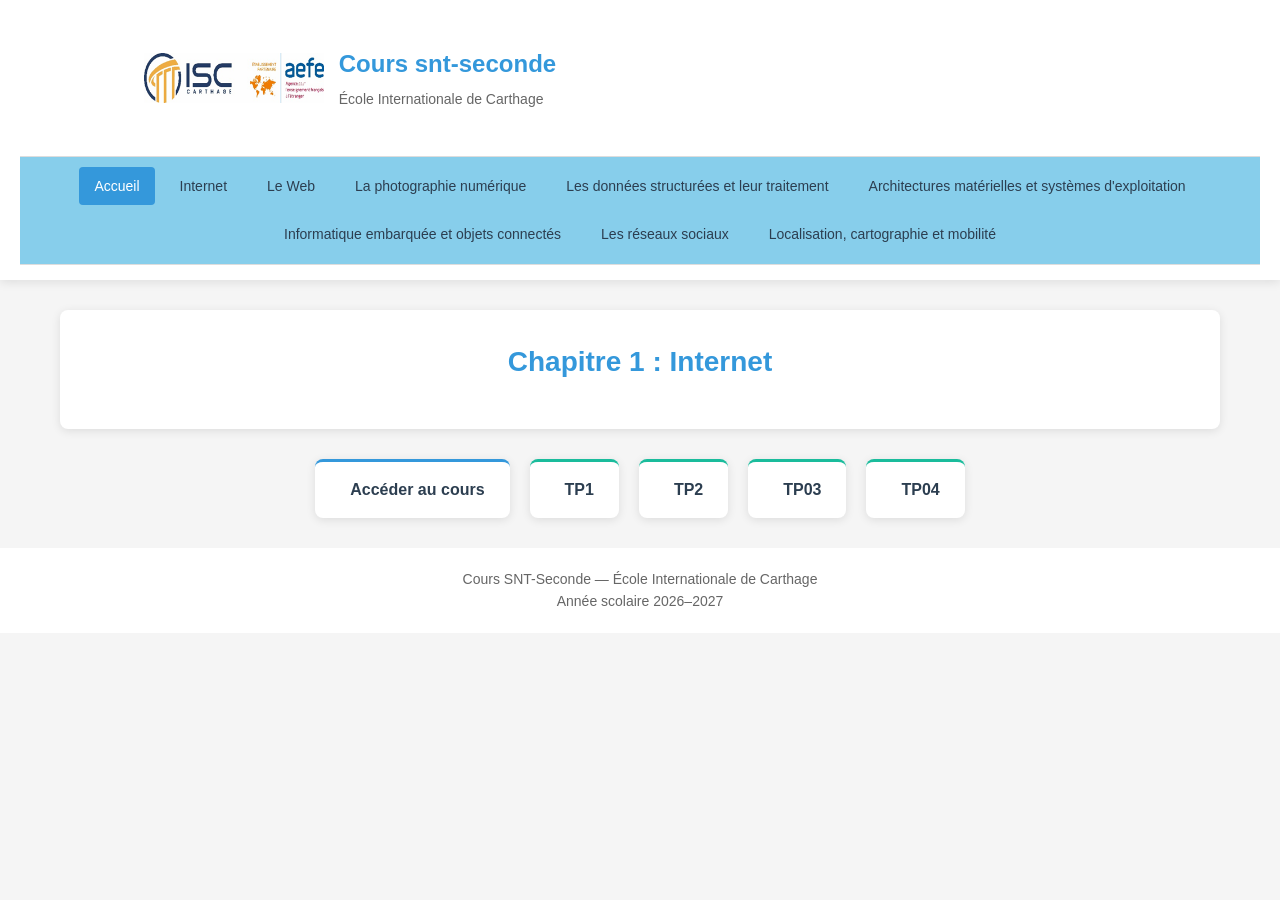
==== cours2.html @ eb3168c4 "Create cours2.html" ====
<!DOCTYPE html>
<html lang="fr">

<head>
    <meta charset="UTF-8">
    <meta name="viewport" content="width=device-width, initial-scale=1.0">

    <title>Cours SNT Seconde | ISC</title>

    <link rel="stylesheet" href="style.css">
      
      <style>
          
        /* ===== Réinitialisation ===== */
        * {
            margin: 0;
            padding: 0;
            box-sizing: border-box;
        }

        /* ===== Variables CSS ===== */
        :root {
            --primary-color: #3498db;   /* Bleu pour les titres */
            --secondary-color: #2980b9; /* Bleu foncé */
            --tertiary-color: #1abc9c;   /* Vert pour les boutons */
            --text-color: #2c3e50;       /* Couleur du texte */
            --light-gray: #f5f5f5;      /* Fond clair */
            --white: #fff;              /* Blanc */
            --code-bg: #f8f9fa;         /* Fond des blocs de code */
            --border-color: #ddd;       /* Bordure légère */
            --shadow: 0 2px 10px rgba(0, 0, 0, 0.1);
            --max-width: 1200px;        /* Largeur max du contenu */
        }

        /* ===== Police et couleurs globales ===== */
        body {
            font-family: 'Segoe UI', Tahoma, Geneva, Verdana, sans-serif;
            line-height: 1.6;
            color: var(--text-color);
            background-color: var(--light-gray);
            padding: 0;
            margin: 0;
        }

        /* ===== Barre de navigation ===== */
        header {
            background-color: var(--white);
            box-shadow: var(--shadow);
            padding: 15px 20px;
            position: sticky;
            top: 0;
            z-index: 100;
        }

        .logo-titre {
            display: flex;
            align-items: center;
            gap: 15px;
            margin-bottom: 15px;
        }

        .logo-titre img {
            height: 50px;
            width: auto;
        }

        .logo-titre h1 {
            color: var(--primary-color);
            font-size: 24px;
            margin-bottom: 5px;
        }

        .logo-titre p {
            color: #666;
            font-size: 14px;
        }

        nav {
            display: flex;
            flex-wrap: wrap;
            gap: 10px;
            padding: 10px 0;
            border-top: 1px solid var(--border-color);
            border-bottom: 1px solid var(--border-color);
        }

        nav a {
            color: var(--text-color);
            text-decoration: none;
            padding: 8px 15px;
            border-radius: 4px;
            transition: all 0.3s;
            font-size: 14px;
        }

        nav a:hover, nav a.active {
            background-color: var(--primary-color);
            color: var(--white);
        }

        /* ===== Conteneur principal ===== */
        .container {
            max-width: var(--max-width);
            margin: 30px auto;
            padding: 0 20px;
        }

        /* ===== Présentation du chapitre ===== */
        .chapter-header {
            background-color: var(--white);
            padding: 30px;
            border-radius: 8px;
            box-shadow: var(--shadow);
            margin-bottom: 30px;
            text-align: center;
        }

        .chapter-header h1 {
            color: var(--primary-color);
            font-size: 28px;
            margin-bottom: 15px;
        }

        .chapter-header p {
            font-size: 16px;
            margin-bottom: 10px;
        }

        .chapter-description {
            max-width: 800px;
            margin: 0 auto 20px;
            text-align: left;
        }

        .chapter-objectives {
            max-width: 800px;
            margin: 20px auto 0;
            text-align: left;
        }

        .chapter-objectives h2 {
            color: var(--secondary-color);
            font-size: 20px;
            margin-bottom: 15px;
        }

        .chapter-objectives ul {
            list-style: none;
            padding-left: 0;
        }

        .chapter-objectives li {
            padding: 8px 0;
            padding-left: 30px;
            position: relative;
        }

        .chapter-objectives li:before {
            content: "✓";
            color: var(--tertiary-color);
            position: absolute;
            left: 0;
        }

        /* ===== Liens vers cours et exercices ===== */
        .chapter-links {
            display: flex;
            justify-content: center;
            gap: 20px;
            margin-top: 30px;
        }

        .chapter-link {
            display: flex;
            align-items: center;
            gap: 10px;
            background-color: var(--white);
            padding: 15px 25px;
            border-radius: 8px;
            box-shadow: var(--shadow);
            text-decoration: none;
            color: var(--text-color);
            font-weight: bold;
            font-size: 16px;
            transition: all 0.3s;
        }

        .chapter-link:hover {
            transform: translateY(-5px);
            box-shadow: 0 5px 15px rgba(0, 0, 0, 0.1);
        }

        .chapter-link i {
            font-size: 20px;
            color: var(--primary-color);
        }

        .link-cours {
            border-top: 3px solid var(--primary-color);
        }

        .link-exercices {
            border-top: 3px solid var(--tertiary-color);
        }

        /* ===== Pied de page ===== */
        footer {
            text-align: center;
            padding: 20px;
            background-color: var(--white);
            color: #666;
            margin-top: 30px;
        }

        /* ===== Responsive ===== */
        @media (max-width: 768px) {
            .chapter-links {
                flex-direction: column;
                align-items: center;
            }
            .chapter-header {
                padding: 20px;
            }
        }
    </style>


<body>

    <!-- =========================
         BARRE DE NAVIGATION
    ========================== -->

    <header>

        <div class="logo-titre">

            <!-- Logo de l'école -->
            <img src="logo.png" alt="Logo de l'École Internationale de Carthage">

            <div>
                <h1>Cours snt-seconde</h1>

                

                <p>École Internationale de Carthage</p>
            </div>

        </div>


        <nav>


            <a href="index.html" class="active">Accueil</a>

            <a href="coursI.html">Internet</a>

            <a href="calendrier.html">Le Web</a>

            <a href="activites.html">La photographie numérique</a>

            <a href="sorties.html">Les données structurées et leur traitement</a>

            <a href="productions.html">Architectures matérielles et systèmes d'exploitation</a>

            <a href="actualites.html">Informatique embarquée et objets connectés</a>

            <a href="ressources.html">Les réseaux sociaux</a>
            <a href="ressources.html">Localisation, cartographie et mobilité</a>

        </nav>

    </header>


    <!-- =========================
         PAGE D'ACCUEIL
    ========================== -->

    <div class="container">
        <!-- ===== Présentation du chapitre ===== -->
        <div class="chapter-header">
            <h1>Chapitre 1 : Internet</h1>
            
            </div>
            <div class="chapter-links">
                <a href="reseau.html" class="chapter-link link-cours">
                    <i class="fas fa-book"></i>
                    <span>Accéder au cours</span>
                </a>
                
                <a href="TP01.pdf" class="chapter-link link-exercices">
                    <i class="fas fa-tasks"></i>
                    <span>TP1  </span>
                </a>
                <a href="TP02.pdf" class="chapter-link link-exercices">
                    <i class="fas fa-book"></i>
                    <span>TP2  </span>
                </a>
               </a>
                <a href="TP03.pdf" class="chapter-link link-exercices">
                    <i class="fas fa-tasks"></i>
                    <span>TP03  </span>
                </a>
                <a href="TP04.pdf" class="chapter-link link-exercices">
                    <i class="fas fa-book"></i>
                    <span>TP04  </span>
                </a>
            </div>
        </div>
    </div>

   


    <!-- =========================
         PIED DE PAGE
    ========================== -->

    <footer>

        <p>
            Cours SNT-Seconde  — École Internationale de Carthage
        </p>

        <p>
            Année scolaire 2026–2027
        </p>

    </footer>


</body>

</html>
---- style.css ----
/* =====================================================
   AFFICHAGE MOBILE
   ===================================================== */

/* Empêcher le zoom non désiré sur iPhone (évite zoom au focus) */
html { -webkit-text-size-adjust: 100%; }

@media (max-width: 800px) {

    body.stackedit {
        flex-direction: column;
        padding: 10px;
    }

    .stackedit__left {
        width: 100%;
        position: static;
    }

    .stackedit__toc {
        max-height: 200px;    /* sommaire pliable, pas trop haut */
    }

    .stackidit__html,
    .stackedit__html {
        padding: 18px;
    }

    /* Titres moins énormes */
    h1 { font-size: 24px; padding: 10px 14px; }
    h2 { font-size: 20px; }
    h3 { font-size: 17px; }

    /* Texte plus lisible */
    p, li { font-size: 15px; text-align: left; }

    /* Code lisible sans casser la page */
    pre {
        font-size: 13px;
        padding: 12px;
        border-radius: 4px;
    }

    /* Mots longs qui se coupent proprement */
    p, li, a { overflow-wrap: break-word; }

    /* La lettrine fait joli sur PC, gêne sur mobile : on l'enlève */
    h1 + p::first-letter,
    h2 + p::first-letter {
        float: none;
        font-size: 1em;
        color: inherit;
        margin: 0;
    }

    /* Images toujours à la largeur de l'écran */
    img { width: 100%; }
}
/* =================================
   STYLE GÉNÉRAL
================================= */

* {
    margin: 0;
    padding: 0;
    box-sizing: border-box;
}

body {
    font-family: Arial, Helvetica, sans-serif;
    background-color: #f4f8fa;
    color: #17324d;
    line-height: 1.6;
}


/* =================================
   BARRE DE NAVIGATION
================================= */

header {
    background-color: #ffffff;
    box-shadow: 0 2px 10px rgba(0, 0, 0, 0.10);
    position: sticky;
    top: 0;
    z-index: 1000;
}


/* Logo + titre */

.logo-titre {
    display: flex;
    align-items: center;
    padding: 30px 10%;
    gap: 30px;
}

.logo-titre img {
    width: 50px;
    height: 50px;
    object-fit: contain;
}

.logo-titre h1 {
    color: #006994;
    font-size: 26px;
}

.logo-titre p {
    color: #607d8b;
    font-size: 14px;
}


/* Menu */

nav {
    display: flex;
    justify-content: center;
    flex-wrap: wrap;
    background-color: #87CEEB;
}

nav a {
    color: white;
    text-decoration: none;
    padding: 14px 16px;
    font-size: 15px;
    transition: 0.3s;
}

nav a:hover {
    background-color: #004d70;
}

nav a.active {
    background-color: #003f5c;
}


/* =================================
   GRANDE IMAGE D'ACCUEIL
================================= */

.hero {
    position: relative;
    height: 520px;
    overflow: hidden;
}

.photo-accueil {
    width: 100%;
    height: 100%;
    object-fit: cover;
    display: block;
}


/* Texte placé sur la photo */

.hero-texte {
    position: absolute;
    top: 50%;
    left: 50%;
    transform: translate(-50%, -50%);

    text-align: center;

    background-color: rgba(0, 50, 75, 0.75);

    color: white;

    padding: 35px 50px;

    border-radius: 12px;

    width: 70%;
    max-width: 800px;
}

.hero-texte h2 {
    font-size: 42px;
    margin-bottom: 15px;
}

.hero-texte p {
    font-size: 21px;
    margin-bottom: 25px;
}


/* Bouton */

.bouton {
    display: inline-block;

    background-color: #00a6c7;

    color: white;

    text-decoration: none;

    padding: 12px 25px;

    border-radius: 25px;

    font-weight: bold;

    transition: 0.3s;
}

.bouton:hover {
    background-color: #007f9b;
}


/* =================================
   PRÉSENTATION
================================= */

.presentation {
    max-width: 1000px;
    margin: 60px auto;
    padding: 0 25px;
    text-align: center;
}

.presentation h2 {
    color: #006994;
    font-size: 32px;
    margin-bottom: 25px;
}

.presentation p {
    margin-bottom: 15px;
    font-size: 17px;
}


/* =================================
   AXES DU PROJET
================================= */

.axes {
    max-width: 1100px;
    margin: 60px auto;
    padding: 0 25px;
}

.axes h2 {
    text-align: center;
    color: #006994;
    font-size: 32px;
    margin-bottom: 35px;
}


/* Conteneur des cartes */

.cartes {
    display: grid;

    grid-template-columns: repeat(4, 1fr);

    gap: 25px;
}


/* Une carte */

.carte {
    background-color: white;

    padding: 30px 20px;

    text-align: center;

    border-radius: 12px;

    box-shadow: 0 4px 12px rgba(0, 0, 0, 0.08);

    transition: 0.3s;
}

.carte:hover {
    transform: translateY(-5px);
}

.carte .icone {
    font-size: 40px;
    margin-bottom: 10px;
}

.carte h3 {
    color: #006994;
    margin-bottom: 10px;
}


/* =================================
   PIED DE PAGE
================================= */

footer {
    margin-top: 70px;

    background-color: #003f5c;

    color: white;

    text-align: center;

    padding: 25px;

    font-size: 14px;
}


/* =================================
   VERSION TABLETTE / MOBILE
================================= */

@media screen and (max-width: 900px) {

    .cartes {
        grid-template-columns: repeat(2, 1fr);
    }

}


@media screen and (max-width: 600px) {

    .logo-titre h1 {
        font-size: 20px;
    }

    .logo-titre img {
        width: 55px;
        height: 55px;
    }

    nav a {
        padding: 10px;
        font-size: 13px;
    }

    .hero {
        height: 400px;
    }

    .hero-texte {
        width: 90%;
        padding: 25px 15px;
    }

    .hero-texte h2 {
        font-size: 28px;
    }

    .hero-texte p {
        font-size: 17px;
    }

    .cartes {
        grid-template-columns: 1fr;
    }

}
/* =================================
   CENTRAGE DU CONTENU
================================= */

.contenu-section {
    max-width: 1000px;
    margin: 70px auto;
    padding: 35px 45px;

    background-color: white;

    border-radius: 18px;

    box-shadow: 0 8px 25px rgba(0, 0, 0, 0.08);

    text-align: center;
}


/* Les paragraphes */

.contenu-section p {
    max-width: 850px;
    margin: 0 auto 18px;
}


/* =================================
   EFFET AU SURVOL DES CARTES
================================= */

.carte {
    transition:
        transform 0.3s ease,
        box-shadow 0.3s ease;

    cursor: pointer;
}

.carte:hover {
    transform: translateY(-10px) scale(1.02);

    box-shadow:
        0 15px 30px rgba(0, 80, 120, 0.18);
}


/* =================================
   EFFET SUR LES ÉTAPES
================================= */

.etape {
    transition:
        transform 0.3s ease,
        box-shadow 0.3s ease;
}

.etape:hover {
    transform: translateX(8px);

    box-shadow:
        0 10px 25px rgba(0, 80, 120, 0.15);
}


/* =================================
   TITRES
================================= */

.contenu-section h2 {
    position: relative;

    display: inline-block;

    margin-bottom: 35px;
}


/* Petite ligne sous les titres */

.contenu-section h2::after {
    content: "";

    display: block;

    width: 60px;
    height: 4px;

    background-color: #00a6c7;

    margin: 10px auto 0;

    border-radius: 5px;
}
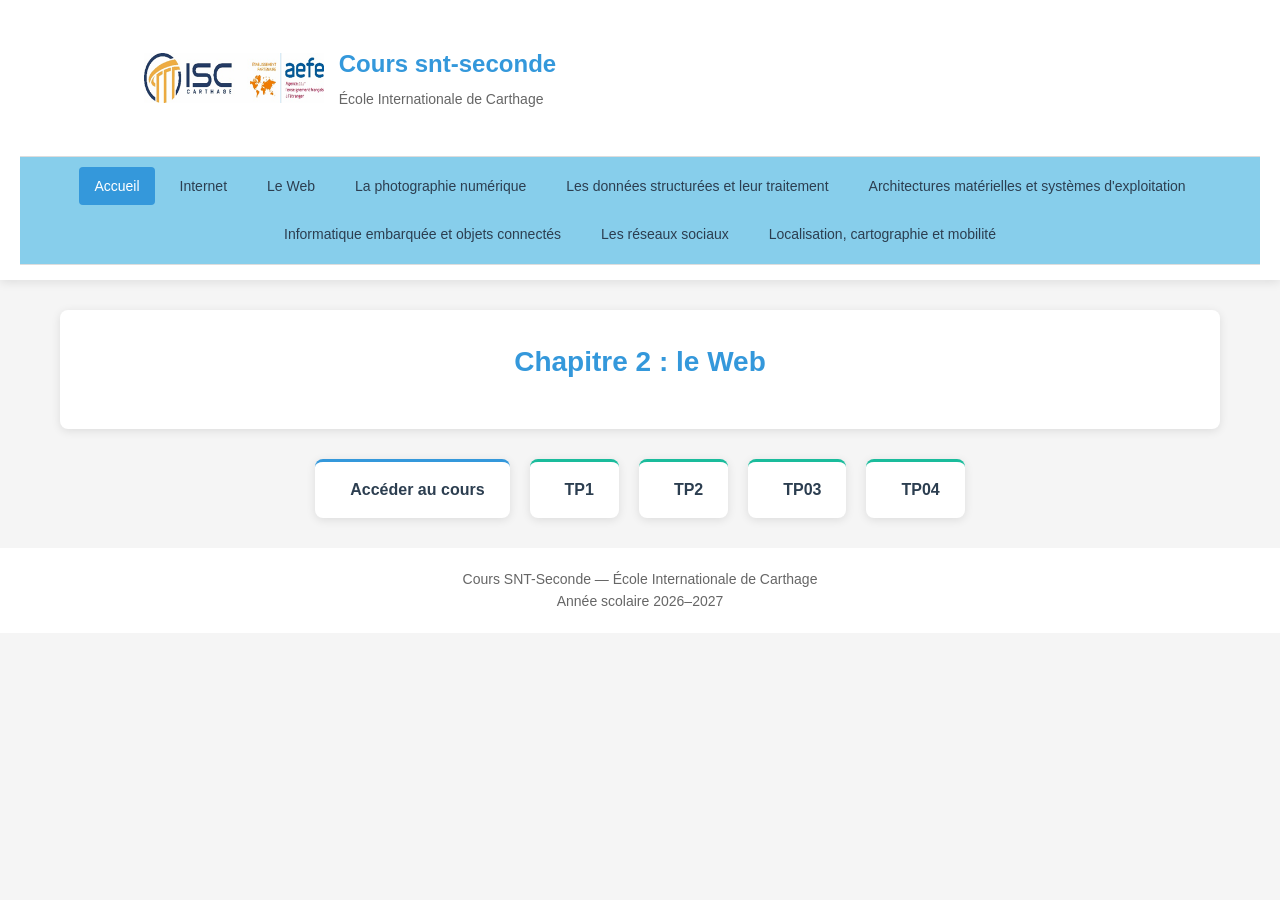
==== commit 0d83f154: "Update cours2.html" ====
--- a/cours2.html
+++ b/cours2.html
@@ -252,22 +252,22 @@
         <nav>
 
 
-            <a href="index.html" class="active">Accueil</a>
+           <a href="index.html" class="active">Accueil</a>
 
             <a href="coursI.html">Internet</a>
 
-            <a href="calendrier.html">Le Web</a>
-
-            <a href="activites.html">La photographie numérique</a>
-
-            <a href="sorties.html">Les données structurées et leur traitement</a>
-
-            <a href="productions.html">Architectures matérielles et systèmes d'exploitation</a>
-
-            <a href="actualites.html">Informatique embarquée et objets connectés</a>
-
-            <a href="ressources.html">Les réseaux sociaux</a>
-            <a href="ressources.html">Localisation, cartographie et mobilité</a>
+            <a href="cours2.html">Le Web</a>
+
+            <a href="cours3.html">La photographie numérique</a>
+
+            <a href="cours4.html">Les données structurées et leur traitement</a>
+
+            <a href="cours5.html">Architectures matérielles et systèmes d'exploitation</a>
+
+            <a href="cours6.html">Informatique embarquée et objets connectés</a>
+
+            <a href="cours7.html">Les réseaux sociaux</a>
+            <a href="cours8.html">Localisation, cartographie et mobilité</a>
 
         </nav>
 
@@ -281,7 +281,7 @@
     <div class="container">
         <!-- ===== Présentation du chapitre ===== -->
         <div class="chapter-header">
-            <h1>Chapitre 1 : Internet</h1>
+            <h1>Chapitre 2 : le Web</h1>
             
             </div>
             <div class="chapter-links">
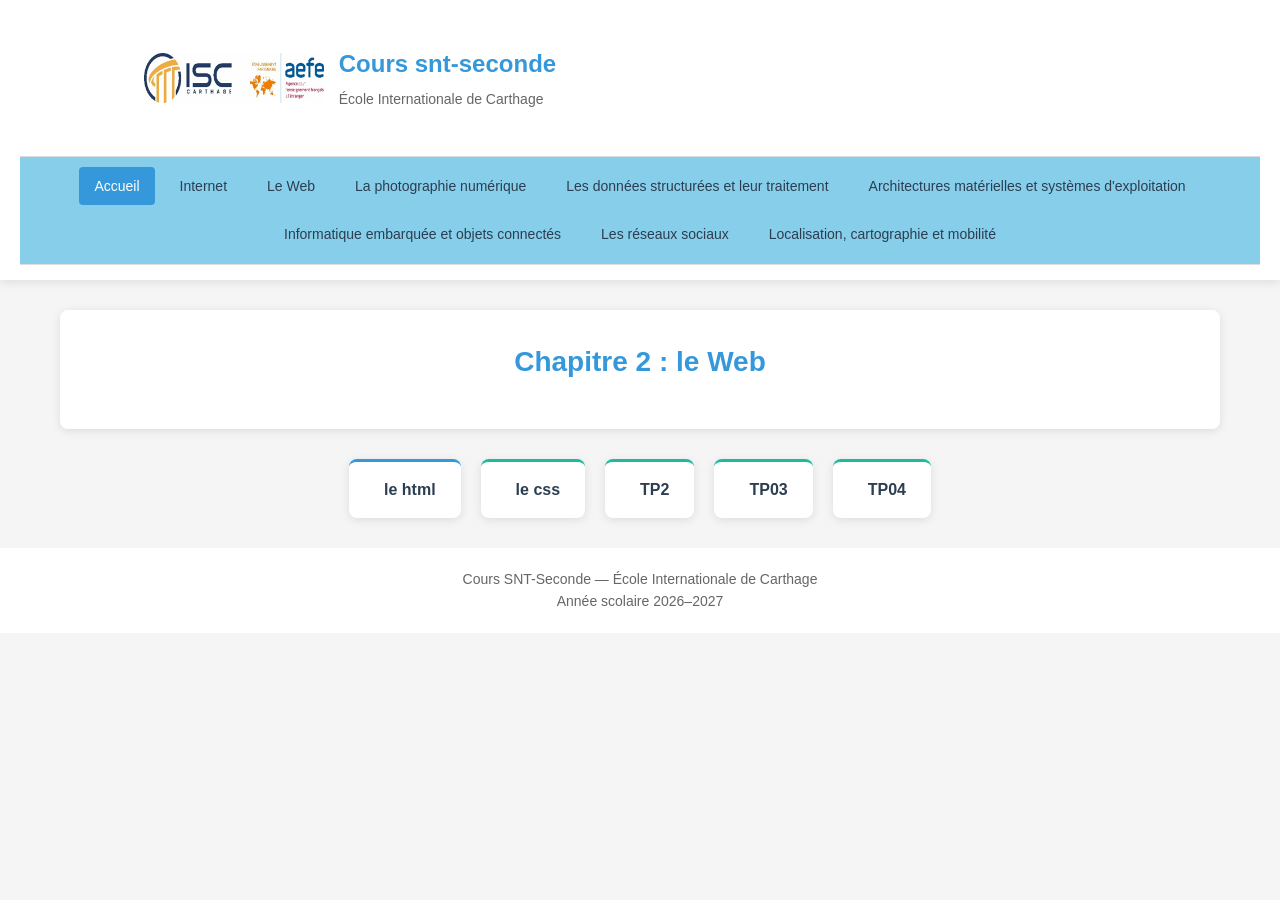
==== commit 6883ca22: "Update cours2.html" ====
--- a/cours2.html
+++ b/cours2.html
@@ -285,14 +285,14 @@
             
             </div>
             <div class="chapter-links">
-                <a href="reseau.html" class="chapter-link link-cours">
+                <a href="courshtml.html" class="chapter-link link-cours">
                     <i class="fas fa-book"></i>
-                    <span>Accéder au cours</span>
+                    <span>le html </span>
                 </a>
                 
-                <a href="TP01.pdf" class="chapter-link link-exercices">
+                <a href="cours css.html" class="chapter-link link-exercices">
                     <i class="fas fa-tasks"></i>
-                    <span>TP1  </span>
+                    <span>le css </span>
                 </a>
                 <a href="TP02.pdf" class="chapter-link link-exercices">
                     <i class="fas fa-book"></i>
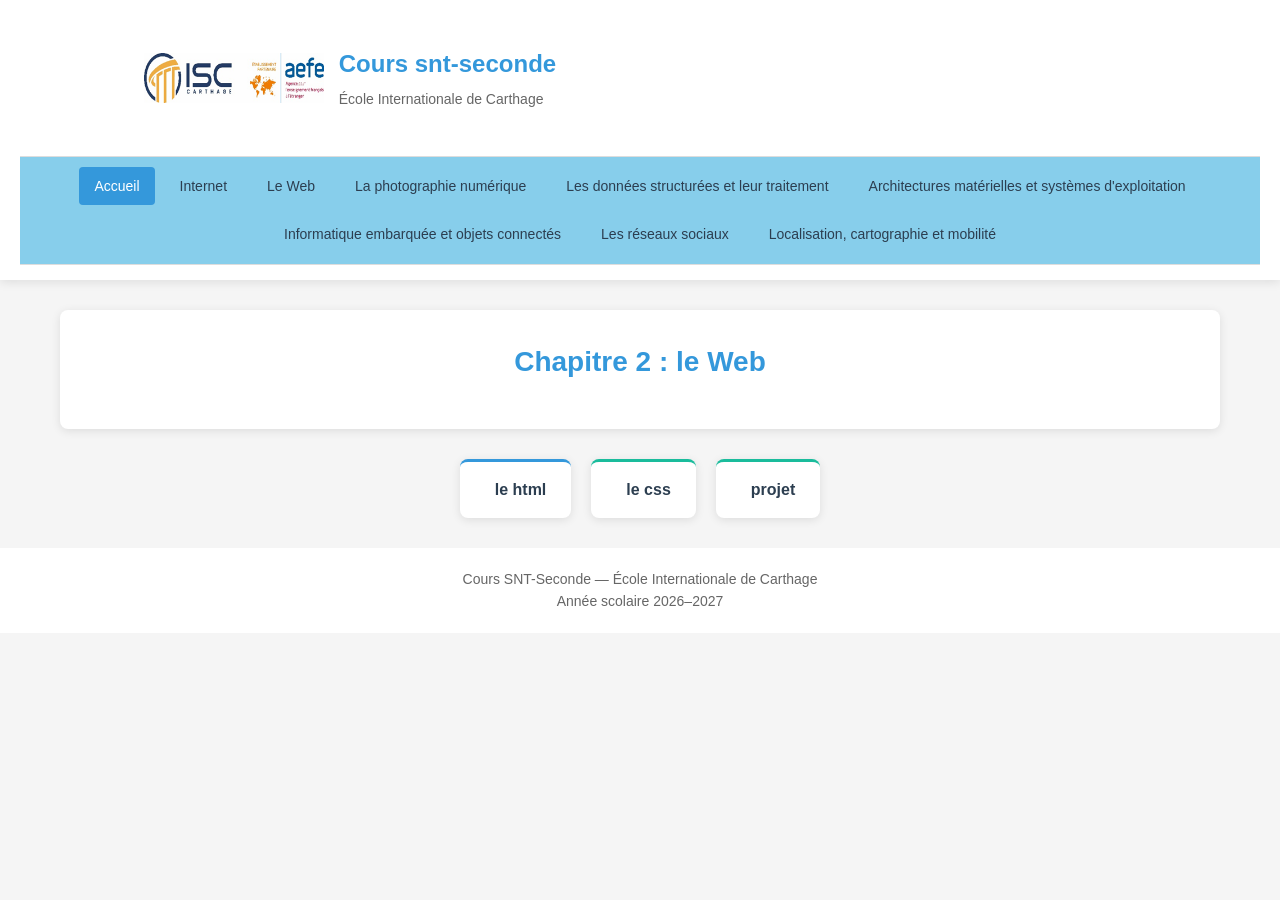
==== commit 0cf019f3: "Update cours2.html" ====
--- a/cours2.html
+++ b/cours2.html
@@ -290,22 +290,15 @@
                     <span>le html </span>
                 </a>
                 
-                <a href="cours css.html" class="chapter-link link-exercices">
+                <a href="courscss.html" class="chapter-link link-exercices">
                     <i class="fas fa-tasks"></i>
                     <span>le css </span>
                 </a>
-                <a href="TP02.pdf" class="chapter-link link-exercices">
+                <a href="projet.pdf" class="chapter-link link-exercices">
                     <i class="fas fa-book"></i>
-                    <span>TP2  </span>
+                    <span>projet</span>
                 </a>
-               </a>
-                <a href="TP03.pdf" class="chapter-link link-exercices">
-                    <i class="fas fa-tasks"></i>
-                    <span>TP03  </span>
-                </a>
-                <a href="TP04.pdf" class="chapter-link link-exercices">
-                    <i class="fas fa-book"></i>
-                    <span>TP04  </span>
+              
                 </a>
             </div>
         </div>
